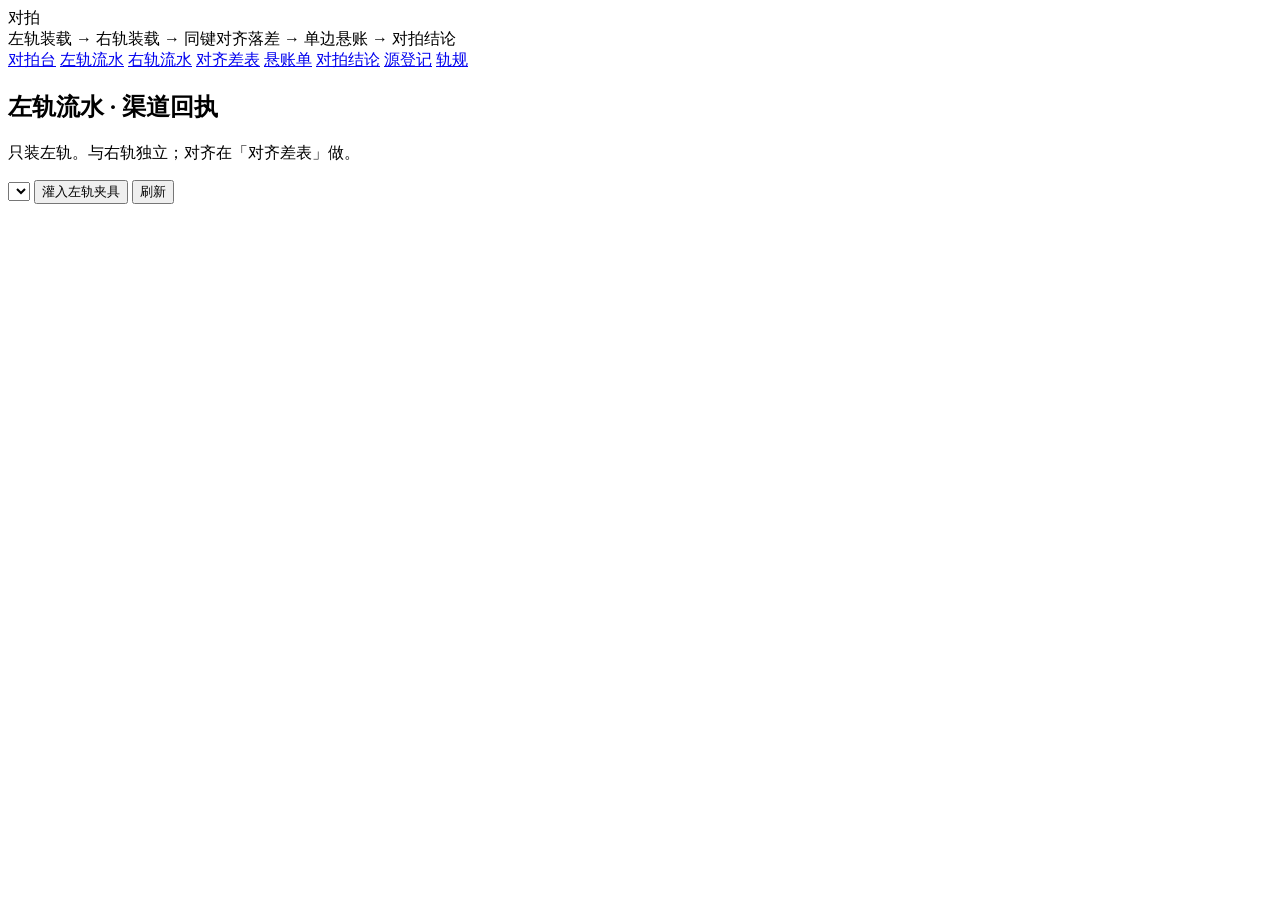
==== backend/app/static/左轨.html @ a8be343f "Initial snapshot for duet-20" ====
<!DOCTYPE html>
<html lang="zh-CN">
<head>
  <meta charset="utf-8"/>
  <meta name="viewport" content="width=device-width, initial-scale=1"/>
  <title>左轨流水 · 对拍</title>
  <link rel="stylesheet" href="/styles.css"/>
</head>
<body>
  <div class="壳">
    <header class="顶栏">
      <div class="顶左">
        <div class="牌名">对拍</div>
        <div class="牌骨">左轨装载 → 右轨装载 → 同键对齐落差 → 单边悬账 → 对拍结论</div>
      </div>
      <nav class="管线">
          <a href="/">对拍台</a>
          <a href="/左轨.html" class="亮">左轨流水</a>
          <a href="/右轨.html">右轨流水</a>
          <a href="/对齐差.html">对齐差表</a>
          <a href="/悬账单.html">悬账单</a>
          <a href="/对拍结论.html">对拍结论</a>
          <a href="/源登记.html">源登记</a>
          <a href="/轨规.html">轨规</a>
      </nav>
    </header>
    <main class="主">

      <section class="行卡">
        <h1>左轨流水 · 渠道回执</h1>
        <p class="说明">只装左轨。与右轨独立；对齐在「对齐差表」做。</p>
        <div class="工具条">
          <select id="夹具"></select>
          <button id="灌">灌入左轨夹具</button>
          <button class="次" id="刷">刷新</button>
        </div>
        <pre class="报" id="报"></pre>
      </section>
      <section class="行卡"><div id="表"></div></section>

    </main>
  </div>
  <script src="/common.js"></script>
  <script>
(async () => {
  const fixtures = (await get("/api/夹具")).filter(x => x.includes("左"));
  const sel = document.getElementById("夹具");
  sel.innerHTML = fixtures.map(f => `<option value="${f}">${f}</option>`).join("") || '<option value="左轨样例">左轨样例</option>';
  const paint = async () => {
    const rows = await get("/api/左轨");
    document.getElementById("表").innerHTML = 表(
      ["事件编号","业务键","金额分","源键","命运","事件时","批次"],
      rows,
      r => `<td>${r.事件编号}</td><td>${r.业务键}</td><td>${r.金额分}</td><td>${r.源键}</td><td>${徽(r.命运)}</td><td>${r.事件时}</td><td>${r.批次编号}</td>`
    );
  };
  await paint();
  document.getElementById("灌").onclick = async () => {
    const r = await post("/api/左轨/夹具/" + encodeURIComponent(sel.value));
    document.getElementById("报").textContent = JSON.stringify(r, null, 2);
    await paint();
  };
  document.getElementById("刷").onclick = paint;
})();
</script>
</body>
</html>
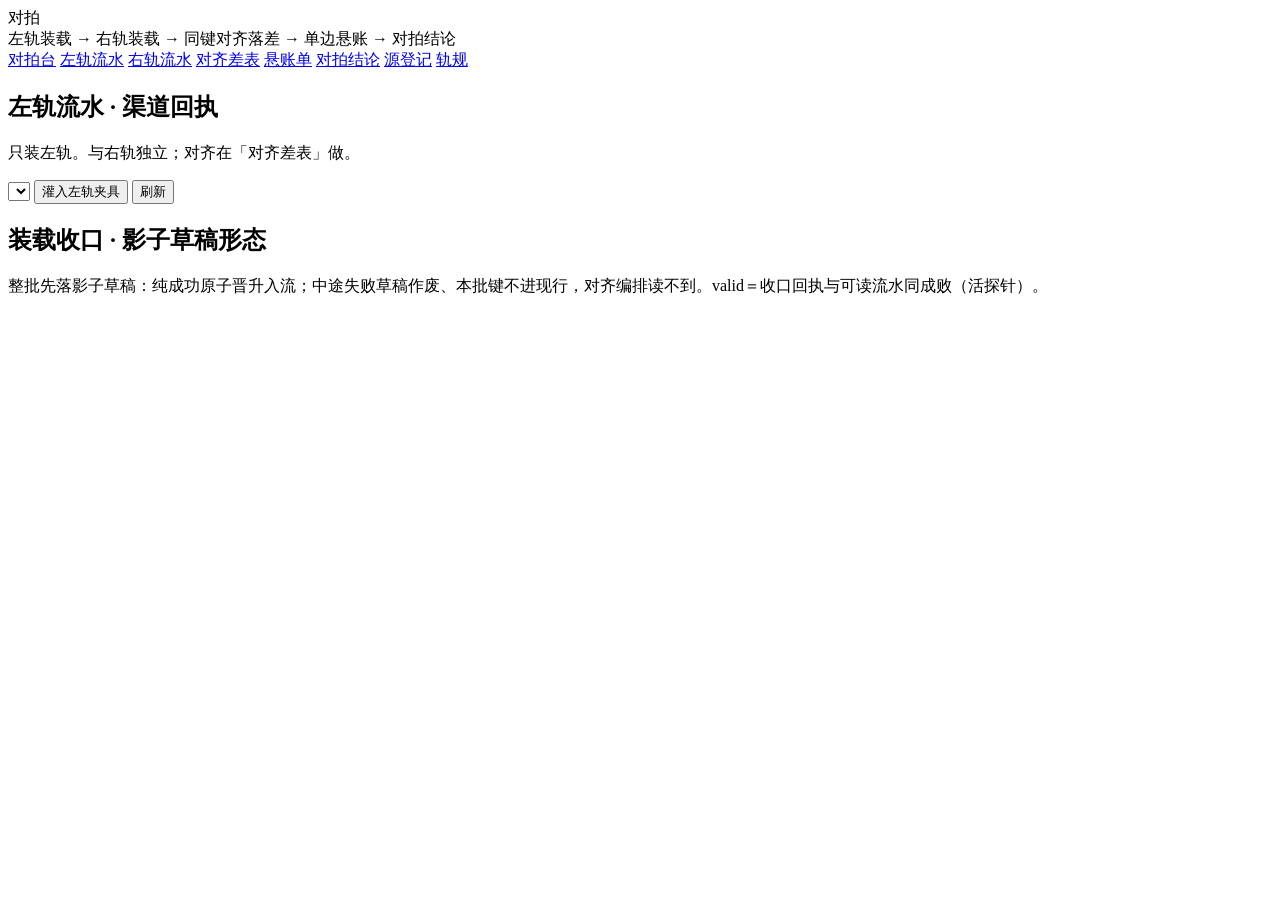
==== commit c949339c: "846461e9-b22c-407c-90e3-d5198abd2250 Co-authored-by: Cursor <cursoragent@cursor.com>" ====
--- a/backend/app/static/左轨.html
+++ b/backend/app/static/左轨.html
@@ -37,6 +37,11 @@
         <pre class="报" id="报"></pre>
       </section>
       <section class="行卡"><div id="表"></div></section>
+      <section class="行卡">
+        <h2>装载收口 · 影子草稿形态</h2>
+        <p class="说明">整批先落影子草稿：纯成功原子晋升入流；中途失败草稿作废、本批键不进现行，对齐编排读不到。valid＝收口回执与可读流水同成败（活探针）。</p>
+        <div id="收口"></div>
+      </section>
 
     </main>
   </div>
@@ -53,11 +58,19 @@
       rows,
       r => `<td>${r.事件编号}</td><td>${r.业务键}</td><td>${r.金额分}</td><td>${r.源键}</td><td>${徽(r.命运)}</td><td>${r.事件时}</td><td>${r.批次编号}</td>`
     );
+    const 收口 = await get("/api/装载收口?轨别=左");
+    document.getElementById("收口").innerHTML = 表(
+      ["批次编号","形态","成败","入流","跳过","驳回","现行本批行数","影子键","valid","时刻"],
+      收口,
+      r => `<td>${r.批次编号}</td><td>${r.形态标记}</td><td>${徽(r.成败)}</td><td>${r.入流}</td><td>${r.跳过}</td><td>${r.驳回}</td>
+        <td>${r.现行本批行数}</td><td>${r.影子键}</td><td>${徽(r.valid)}</td><td>${r.时刻}</td>`
+    );
   };
   await paint();
   document.getElementById("灌").onclick = async () => {
     const r = await post("/api/左轨/夹具/" + encodeURIComponent(sel.value));
-    document.getElementById("报").textContent = JSON.stringify(r, null, 2);
+    const 收口 = r.批次编号 ? await get("/api/装载收口/" + encodeURIComponent(r.批次编号)) : null;
+    document.getElementById("报").textContent = JSON.stringify({回执: r, 收口}, null, 2);
     await paint();
   };
   document.getElementById("刷").onclick = paint;
